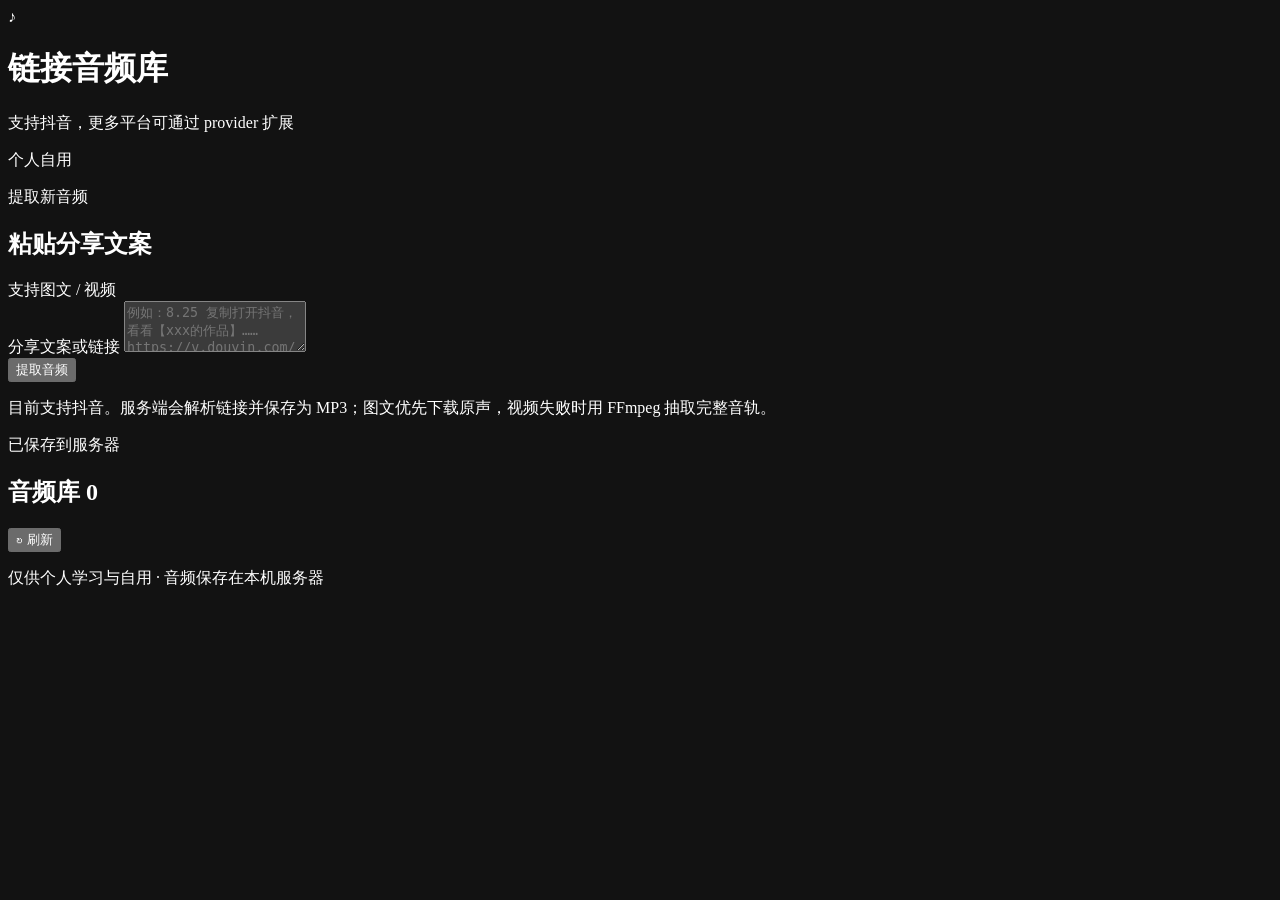
==== app/static/index.html @ dc123f82 "first commit" ====
<!doctype html>
<html lang="zh-CN">
<head>
  <meta charset="utf-8">
  <meta name="viewport" content="width=device-width, initial-scale=1, viewport-fit=cover">
  <meta name="theme-color" content="#0b1220">
  <meta name="color-scheme" content="dark">
  <title>链接音频库</title>
  <link rel="stylesheet" href="/static/style.css">
</head>
<body>
  <div class="ambient ambient-one" aria-hidden="true"></div>
  <div class="ambient ambient-two" aria-hidden="true"></div>

  <header class="app-header">
    <div class="brand">
      <div class="brand-mark" aria-hidden="true">♪</div>
      <div>
        <h1>链接音频库</h1>
        <p>支持抖音，更多平台可通过 provider 扩展</p>
      </div>
    </div>
    <span class="self-use-badge">个人自用</span>
  </header>

  <main class="app-main">
    <section class="card extract-card" aria-labelledby="extractTitle">
      <div class="section-heading">
        <div>
          <p class="eyebrow">提取新音频</p>
          <h2 id="extractTitle">粘贴分享文案</h2>
        </div>
        <span class="keyboard-hint">支持图文 / 视频</span>
      </div>

      <label class="sr-only" for="shareText">分享文案或链接</label>
      <textarea
        id="shareText"
        class="share-input"
        rows="3"
        maxlength="8000"
        autocomplete="off"
        spellcheck="false"
        placeholder="例如：8.25 复制打开抖音，看看【xxx的作品】…… https://v.douyin.com/xxxxxx/ ……"></textarea>

      <div class="extract-actions">
        <button id="extractBtn" class="primary-btn" type="button">
          <span class="btn-spinner" aria-hidden="true"></span>
          <span class="btn-label">提取音频</span>
        </button>
        <p class="hint">目前支持抖音。服务端会解析链接并保存为 MP3；图文优先下载原声，视频失败时用 FFmpeg 抽取完整音轨。</p>
      </div>

      <div id="notice" class="notice" role="status" aria-live="polite" hidden></div>
    </section>

    <section id="playerCard" class="card player-card" aria-labelledby="nowPlayingTitle" hidden>
      <div class="player-top">
        <button id="playToggle" class="play-toggle" type="button" aria-label="播放">
          <span id="playIcon" class="play-icon" aria-hidden="true">▶</span>
        </button>
        <div class="player-info">
          <p class="eyebrow">当前音频</p>
          <h2 id="nowPlayingTitle" class="now-playing-title">选择一首音频</h2>
          <p id="nowPlayingMeta" class="now-playing-meta"></p>
        </div>
        <button id="nextBtn" class="next-btn" type="button" aria-label="播放下一首" title="下一首">
          <span aria-hidden="true">⏭</span>
        </button>
      </div>

      <audio id="audio" controls preload="metadata" playsinline>
        你的浏览器不支持 HTML5 音频播放。
      </audio>

      <div class="player-footer">
        <span id="sourceBadge" class="source-badge">本地音频</span>
        <label class="auto-next">
          <input id="autoNext" type="checkbox" checked>
          <span class="switch" aria-hidden="true"></span>
          <span>播完自动下一首</span>
        </label>
      </div>
    </section>

    <section class="library" aria-labelledby="libraryTitle">
      <div class="library-head">
        <div>
          <p class="eyebrow">已保存到服务器</p>
          <h2 id="libraryTitle">音频库 <span id="audioCount" class="count-pill">0</span></h2>
        </div>
        <button id="refreshBtn" class="ghost-btn" type="button">
          <span aria-hidden="true">↻</span> 刷新
        </button>
      </div>

      <div id="loadingList" class="list-loading" hidden>
        <span class="btn-spinner" aria-hidden="true"></span> 正在读取音频列表…
      </div>

      <ul id="audioList" class="audio-list" aria-label="音频列表"></ul>

      <div id="emptyState" class="empty-state" hidden>
        <div class="empty-icon" aria-hidden="true">♫</div>
        <h3>还没有音频</h3>
        <p>粘贴一段分享文案，点击“提取音频”开始。</p>
      </div>
    </section>
  </main>

  <footer class="app-footer">
    <span>仅供个人学习与自用 · 音频保存在本机服务器</span>
  </footer>

  <div id="toast" class="toast" role="status" aria-live="polite" hidden></div>

  <div id="confirmModal" class="modal-overlay" role="dialog" aria-modal="true" aria-labelledby="confirmTitle" hidden>
    <div class="modal-card">
      <p class="eyebrow">删除音频</p>
      <h2 id="confirmTitle">确定删除？</h2>
      <p id="confirmText" class="modal-text"></p>
      <div class="modal-actions">
        <button id="cancelDelete" class="ghost-btn large" type="button">取消</button>
        <button id="confirmDelete" class="danger-btn large" type="button">删除</button>
      </div>
    </div>
  </div>

  <template id="audioItemTemplate">
    <li class="audio-item">
      <button class="item-main" type="button">
        <span class="item-play" aria-hidden="true">▶</span>
        <span class="item-copy">
          <span class="item-title"></span>
          <span class="item-meta">
            <span class="item-platform"></span>
            <span class="dot" aria-hidden="true">·</span>
            <span class="item-author"></span>
            <span class="dot" aria-hidden="true">·</span>
            <span class="item-date"></span>
            <span class="dot" aria-hidden="true">·</span>
            <span class="item-duration"></span>
          </span>
        </span>
        <span class="equalizer" aria-hidden="true"><i></i><i></i><i></i></span>
      </button>
      <button class="delete-btn" type="button">删除</button>
    </li>
  </template>

  <script src="/static/app.js" defer></script>
</body>
</html>
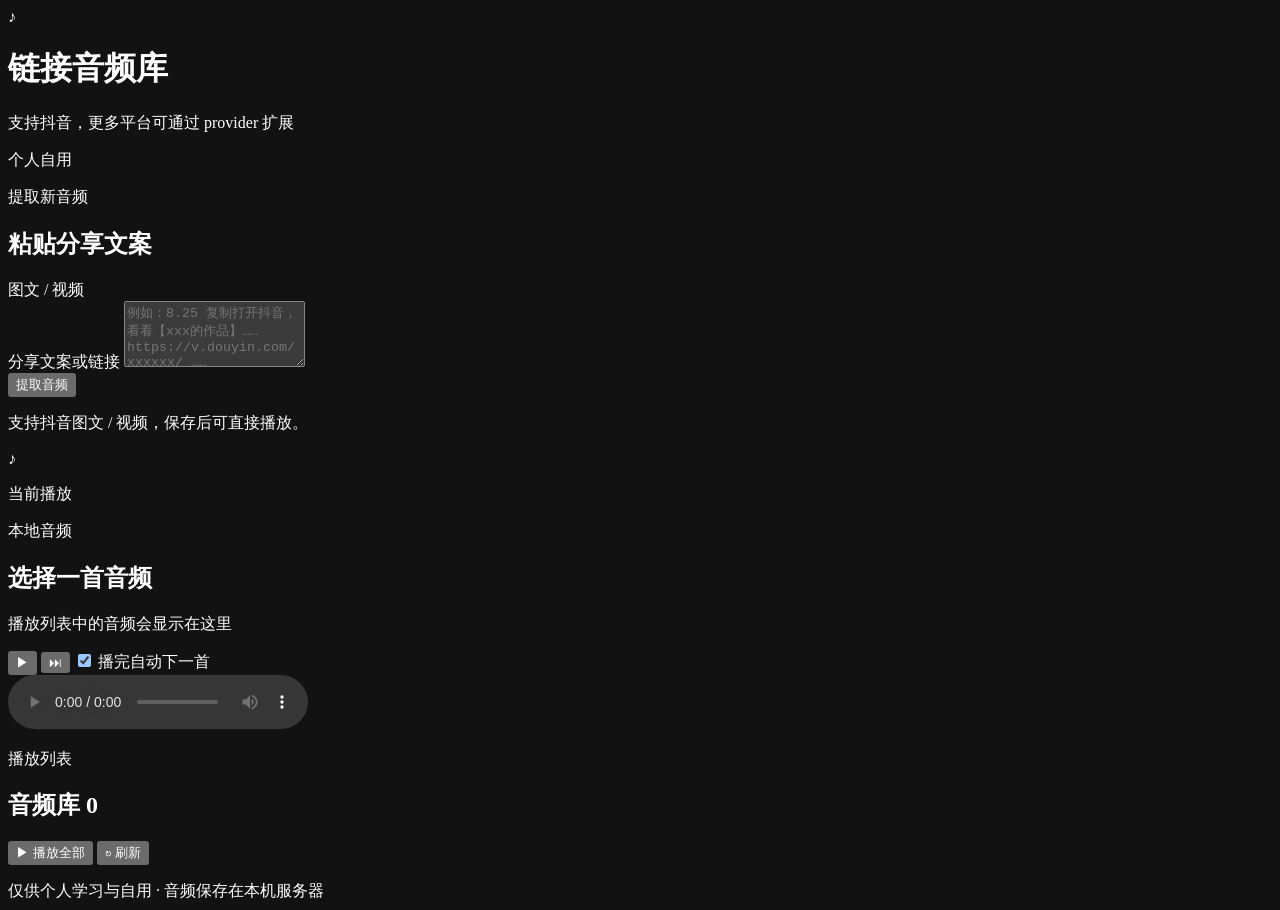
==== commit 57200346: "Add external 'edge' network to docker-compose configuration" ====
--- a/app/static/index.html
+++ b/app/static/index.html
@@ -24,88 +24,120 @@
   </header>
 
   <main class="app-main">
-    <section class="card extract-card" aria-labelledby="extractTitle">
-      <div class="section-heading">
-        <div>
-          <p class="eyebrow">提取新音频</p>
-          <h2 id="extractTitle">粘贴分享文案</h2>
-        </div>
-        <span class="keyboard-hint">支持图文 / 视频</span>
-      </div>
+    <div class="workspace">
+      <aside class="workspace-left" aria-label="提取音频">
+        <section id="extractCard" class="card extract-card" aria-labelledby="extractTitle">
+          <div class="section-heading">
+            <div>
+              <p class="eyebrow">提取新音频</p>
+              <h2 id="extractTitle">粘贴分享文案</h2>
+            </div>
+            <span class="keyboard-hint">图文 / 视频</span>
+          </div>
 
-      <label class="sr-only" for="shareText">分享文案或链接</label>
-      <textarea
-        id="shareText"
-        class="share-input"
-        rows="3"
-        maxlength="8000"
-        autocomplete="off"
-        spellcheck="false"
-        placeholder="例如：8.25 复制打开抖音，看看【xxx的作品】…… https://v.douyin.com/xxxxxx/ ……"></textarea>
+          <label class="sr-only" for="shareText">分享文案或链接</label>
+          <textarea
+            id="shareText"
+            class="share-input"
+            rows="4"
+            maxlength="8000"
+            autocomplete="off"
+            spellcheck="false"
+            placeholder="例如：8.25 复制打开抖音，看看【xxx的作品】…… https://v.douyin.com/xxxxxx/ ……"></textarea>
 
-      <div class="extract-actions">
-        <button id="extractBtn" class="primary-btn" type="button">
-          <span class="btn-spinner" aria-hidden="true"></span>
-          <span class="btn-label">提取音频</span>
-        </button>
-        <p class="hint">目前支持抖音。服务端会解析链接并保存为 MP3；图文优先下载原声，视频失败时用 FFmpeg 抽取完整音轨。</p>
-      </div>
+          <div class="extract-actions">
+            <button id="extractBtn" class="primary-btn" type="button">
+              <span class="btn-spinner" aria-hidden="true"></span>
+              <span class="btn-label">提取音频</span>
+            </button>
+            <p class="hint">支持抖音图文 / 视频，保存后可直接播放。</p>
+          </div>
 
-      <div id="notice" class="notice" role="status" aria-live="polite" hidden></div>
-    </section>
+          <div
+            id="extractProgress"
+            class="extract-progress"
+            role="progressbar"
+            aria-label="提取进度"
+            aria-valuetext="正在提取音频"
+            aria-busy="true"
+            hidden>
+            <div class="progress-top">
+              <span id="progressLabel">正在提取音频…</span>
+              <span id="progressElapsed" class="progress-elapsed">0s</span>
+            </div>
+            <div class="progress-track"><span class="progress-fill"></span></div>
+          </div>
 
-    <section id="playerCard" class="card player-card" aria-labelledby="nowPlayingTitle" hidden>
-      <div class="player-top">
-        <button id="playToggle" class="play-toggle" type="button" aria-label="播放">
-          <span id="playIcon" class="play-icon" aria-hidden="true">▶</span>
-        </button>
-        <div class="player-info">
-          <p class="eyebrow">当前音频</p>
-          <h2 id="nowPlayingTitle" class="now-playing-title">选择一首音频</h2>
-          <p id="nowPlayingMeta" class="now-playing-meta"></p>
-        </div>
-        <button id="nextBtn" class="next-btn" type="button" aria-label="播放下一首" title="下一首">
-          <span aria-hidden="true">⏭</span>
-        </button>
-      </div>
+          <div id="notice" class="notice" role="status" aria-live="polite" hidden></div>
+        </section>
+      </aside>
 
-      <audio id="audio" controls preload="metadata" playsinline>
-        你的浏览器不支持 HTML5 音频播放。
-      </audio>
+      <section class="workspace-right" aria-label="播放器与音频列表">
+        <section id="playerCard" class="card player-card is-empty" aria-labelledby="nowPlayingTitle">
+          <div class="player-hero">
+            <div class="cover-art" aria-hidden="true">
+              <span class="cover-note">♪</span>
+              <span class="cover-bars"><i></i><i></i><i></i><i></i></span>
+            </div>
+            <div class="player-detail">
+              <div class="player-kicker">
+                <p class="eyebrow">当前播放</p>
+                <span id="sourceBadge" class="source-badge">本地音频</span>
+              </div>
+              <h2 id="nowPlayingTitle" class="now-playing-title">选择一首音频</h2>
+              <p id="nowPlayingMeta" class="now-playing-meta">播放列表中的音频会显示在这里</p>
 
-      <div class="player-footer">
-        <span id="sourceBadge" class="source-badge">本地音频</span>
-        <label class="auto-next">
-          <input id="autoNext" type="checkbox" checked>
-          <span class="switch" aria-hidden="true"></span>
-          <span>播完自动下一首</span>
-        </label>
-      </div>
-    </section>
+              <div class="player-actions">
+                <button id="playToggle" class="play-toggle" type="button" aria-label="播放">
+                  <span id="playIcon" class="play-icon" aria-hidden="true">▶</span>
+                </button>
+                <button id="nextBtn" class="next-btn" type="button" aria-label="播放下一首" title="下一首">
+                  <span aria-hidden="true">⏭</span>
+                </button>
+                <label class="auto-next">
+                  <input id="autoNext" type="checkbox" checked>
+                  <span class="switch" aria-hidden="true"></span>
+                  <span>播完自动下一首</span>
+                </label>
+              </div>
+            </div>
+          </div>
 
-    <section class="library" aria-labelledby="libraryTitle">
-      <div class="library-head">
-        <div>
-          <p class="eyebrow">已保存到服务器</p>
-          <h2 id="libraryTitle">音频库 <span id="audioCount" class="count-pill">0</span></h2>
-        </div>
-        <button id="refreshBtn" class="ghost-btn" type="button">
-          <span aria-hidden="true">↻</span> 刷新
-        </button>
-      </div>
+          <audio id="audio" controls preload="metadata" playsinline>
+            你的浏览器不支持 HTML5 音频播放。
+          </audio>
+        </section>
 
-      <div id="loadingList" class="list-loading" hidden>
-        <span class="btn-spinner" aria-hidden="true"></span> 正在读取音频列表…
-      </div>
+        <section class="card library-card" aria-labelledby="libraryTitle">
+          <div class="library-head">
+            <div>
+              <p class="eyebrow">播放列表</p>
+              <h2 id="libraryTitle">音频库 <span id="audioCount" class="count-pill">0</span></h2>
+            </div>
+            <div class="library-actions">
+              <button id="playAllBtn" class="play-all-btn" type="button">
+                <span aria-hidden="true">▶</span> 播放全部
+              </button>
+              <button id="refreshBtn" class="ghost-btn" type="button">
+                <span aria-hidden="true">↻</span> 刷新
+              </button>
+            </div>
+          </div>
 
-      <ul id="audioList" class="audio-list" aria-label="音频列表"></ul>
+          <div id="loadingList" class="list-loading" hidden>
+            <span class="btn-spinner" aria-hidden="true"></span> 正在读取音频列表…
+          </div>
 
-      <div id="emptyState" class="empty-state" hidden>
-        <div class="empty-icon" aria-hidden="true">♫</div>
-        <h3>还没有音频</h3>
-        <p>粘贴一段分享文案，点击“提取音频”开始。</p>
-      </div>
-    </section>
+          <ul id="audioList" class="audio-list" aria-label="音频列表"></ul>
+
+          <div id="emptyState" class="empty-state" hidden>
+            <div class="empty-icon" aria-hidden="true">♫</div>
+            <h3>还没有音频</h3>
+            <p>在左侧粘贴分享文案，点击“提取音频”开始。</p>
+          </div>
+        </section>
+      </section>
+    </div>
   </main>
 
   <footer class="app-footer">
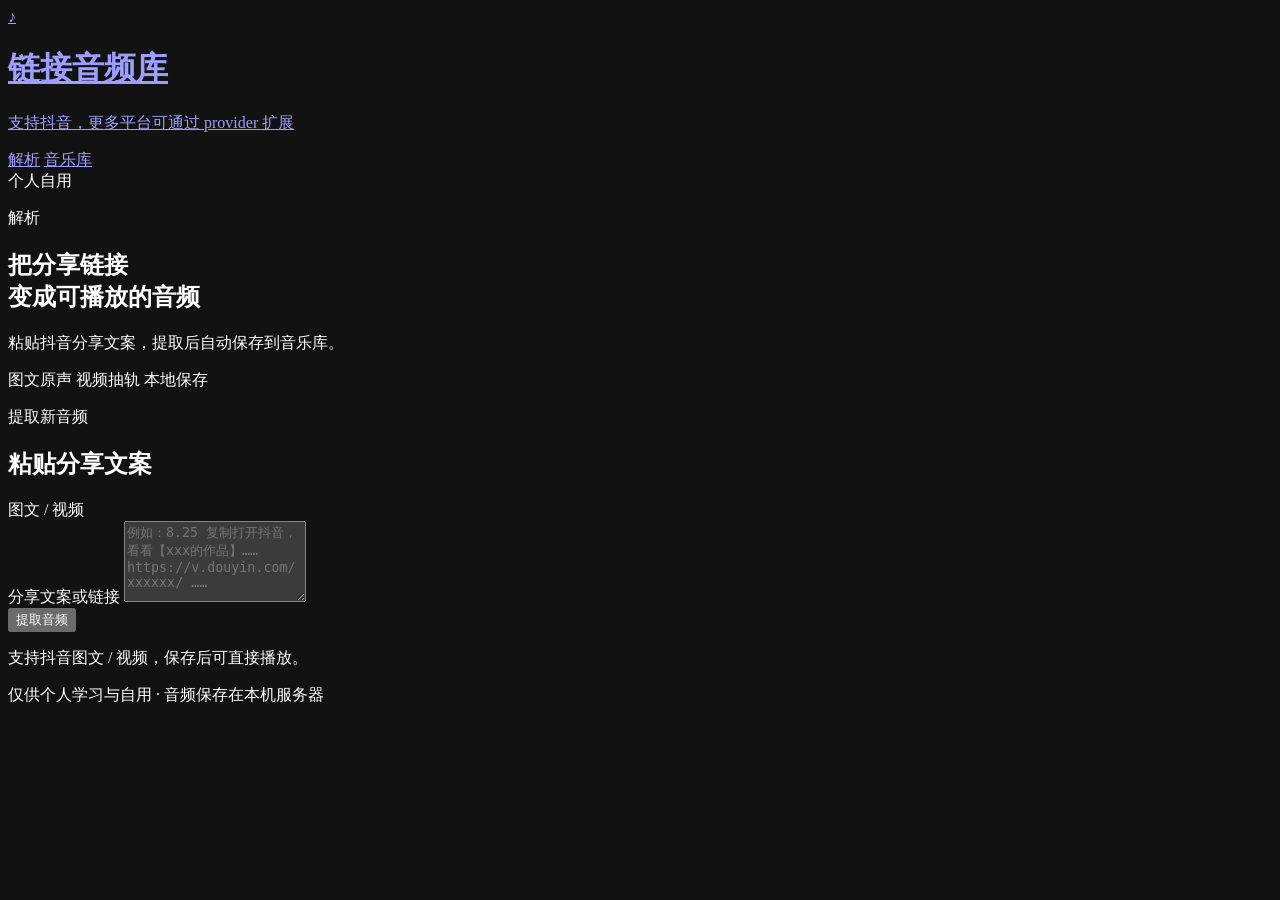
==== commit 42104acb: "feat: add music library and extraction functionality - Implemented a new music library page with aud" ====
--- a/app/static/index.html
+++ b/app/static/index.html
@@ -5,181 +5,101 @@
   <meta name="viewport" content="width=device-width, initial-scale=1, viewport-fit=cover">
   <meta name="theme-color" content="#0b1220">
   <meta name="color-scheme" content="dark">
-  <title>链接音频库</title>
-  <link rel="stylesheet" href="/static/style.css">
+  <title>解析音频 · 链接音频库</title>
+  <link rel="stylesheet" href="/static/style.css?v=1.3.0">
 </head>
-<body>
+<body class="page-extract">
   <div class="ambient ambient-one" aria-hidden="true"></div>
   <div class="ambient ambient-two" aria-hidden="true"></div>
 
   <header class="app-header">
-    <div class="brand">
+    <a class="brand brand-link" href="/">
       <div class="brand-mark" aria-hidden="true">♪</div>
       <div>
         <h1>链接音频库</h1>
         <p>支持抖音，更多平台可通过 provider 扩展</p>
       </div>
+    </a>
+    <div class="header-tools">
+      <nav class="app-nav" aria-label="主导航">
+        <a href="/" class="is-active" aria-current="page">解析</a>
+        <a href="/library">音乐库</a>
+      </nav>
+      <span class="self-use-badge">个人自用</span>
     </div>
-    <span class="self-use-badge">个人自用</span>
   </header>
 
-  <main class="app-main">
-    <div class="workspace">
-      <aside class="workspace-left" aria-label="提取音频">
-        <section id="extractCard" class="card extract-card" aria-labelledby="extractTitle">
-          <div class="section-heading">
-            <div>
-              <p class="eyebrow">提取新音频</p>
-              <h2 id="extractTitle">粘贴分享文案</h2>
-            </div>
-            <span class="keyboard-hint">图文 / 视频</span>
-          </div>
+  <main class="app-main parse-page">
+    <section class="parse-intro" aria-labelledby="parseTitle">
+      <p class="eyebrow">解析</p>
+      <h2 id="parseTitle">把分享链接<br><span>变成可播放的音频</span></h2>
+      <p class="parse-lede">粘贴抖音分享文案，提取后自动保存到音乐库。</p>
+      <div class="parse-badges" aria-label="支持能力">
+        <span>图文原声</span>
+        <span>视频抽轨</span>
+        <span>本地保存</span>
+      </div>
+    </section>
 
-          <label class="sr-only" for="shareText">分享文案或链接</label>
-          <textarea
-            id="shareText"
-            class="share-input"
-            rows="4"
-            maxlength="8000"
-            autocomplete="off"
-            spellcheck="false"
-            placeholder="例如：8.25 复制打开抖音，看看【xxx的作品】…… https://v.douyin.com/xxxxxx/ ……"></textarea>
+    <section id="extractCard" class="card extract-card extract-hero" aria-labelledby="extractTitle">
+      <div class="section-heading">
+        <div>
+          <p class="eyebrow">提取新音频</p>
+          <h2 id="extractTitle">粘贴分享文案</h2>
+        </div>
+        <span class="keyboard-hint">图文 / 视频</span>
+      </div>
 
-          <div class="extract-actions">
-            <button id="extractBtn" class="primary-btn" type="button">
-              <span class="btn-spinner" aria-hidden="true"></span>
-              <span class="btn-label">提取音频</span>
-            </button>
-            <p class="hint">支持抖音图文 / 视频，保存后可直接播放。</p>
-          </div>
+      <label class="sr-only" for="shareText">分享文案或链接</label>
+      <textarea
+        id="shareText"
+        class="share-input"
+        rows="5"
+        maxlength="8000"
+        autocomplete="off"
+        spellcheck="false"
+        placeholder="例如：8.25 复制打开抖音，看看【xxx的作品】…… https://v.douyin.com/xxxxxx/ ……"></textarea>
 
-          <div
-            id="extractProgress"
-            class="extract-progress"
-            role="progressbar"
-            aria-label="提取进度"
-            aria-valuetext="正在提取音频"
-            aria-busy="true"
-            hidden>
-            <div class="progress-top">
-              <span id="progressLabel">正在提取音频…</span>
-              <span id="progressElapsed" class="progress-elapsed">0s</span>
-            </div>
-            <div class="progress-track"><span class="progress-fill"></span></div>
-          </div>
+      <div class="extract-actions">
+        <button id="extractBtn" class="primary-btn" type="button">
+          <span class="btn-spinner" aria-hidden="true"></span>
+          <span class="btn-label">提取音频</span>
+        </button>
+        <p class="hint">支持抖音图文 / 视频，保存后可直接播放。</p>
+      </div>
 
-          <div id="notice" class="notice" role="status" aria-live="polite" hidden></div>
-        </section>
-      </aside>
+      <div
+        id="extractProgress"
+        class="extract-progress"
+        role="progressbar"
+        aria-label="提取进度"
+        aria-valuetext="正在提取音频"
+        aria-busy="true"
+        hidden>
+        <div class="progress-top">
+          <span id="progressLabel">正在提取音频…</span>
+          <span id="progressElapsed" class="progress-elapsed">0s</span>
+        </div>
+        <div class="progress-track"><span class="progress-fill"></span></div>
+      </div>
 
-      <section class="workspace-right" aria-label="播放器与音频列表">
-        <section id="playerCard" class="card player-card is-empty" aria-labelledby="nowPlayingTitle">
-          <div class="player-hero">
-            <div class="cover-art" aria-hidden="true">
-              <span class="cover-note">♪</span>
-              <span class="cover-bars"><i></i><i></i><i></i><i></i></span>
-            </div>
-            <div class="player-detail">
-              <div class="player-kicker">
-                <p class="eyebrow">当前播放</p>
-                <span id="sourceBadge" class="source-badge">本地音频</span>
-              </div>
-              <h2 id="nowPlayingTitle" class="now-playing-title">选择一首音频</h2>
-              <p id="nowPlayingMeta" class="now-playing-meta">播放列表中的音频会显示在这里</p>
+      <div id="notice" class="notice" role="status" aria-live="polite" hidden></div>
 
-              <div class="player-actions">
-                <button id="playToggle" class="play-toggle" type="button" aria-label="播放">
-                  <span id="playIcon" class="play-icon" aria-hidden="true">▶</span>
-                </button>
-                <button id="nextBtn" class="next-btn" type="button" aria-label="播放下一首" title="下一首">
-                  <span aria-hidden="true">⏭</span>
-                </button>
-                <label class="auto-next">
-                  <input id="autoNext" type="checkbox" checked>
-                  <span class="switch" aria-hidden="true"></span>
-                  <span>播完自动下一首</span>
-                </label>
-              </div>
-            </div>
-          </div>
-
-          <audio id="audio" controls preload="metadata" playsinline>
-            你的浏览器不支持 HTML5 音频播放。
-          </audio>
-        </section>
-
-        <section class="card library-card" aria-labelledby="libraryTitle">
-          <div class="library-head">
-            <div>
-              <p class="eyebrow">播放列表</p>
-              <h2 id="libraryTitle">音频库 <span id="audioCount" class="count-pill">0</span></h2>
-            </div>
-            <div class="library-actions">
-              <button id="playAllBtn" class="play-all-btn" type="button">
-                <span aria-hidden="true">▶</span> 播放全部
-              </button>
-              <button id="refreshBtn" class="ghost-btn" type="button">
-                <span aria-hidden="true">↻</span> 刷新
-              </button>
-            </div>
-          </div>
-
-          <div id="loadingList" class="list-loading" hidden>
-            <span class="btn-spinner" aria-hidden="true"></span> 正在读取音频列表…
-          </div>
-
-          <ul id="audioList" class="audio-list" aria-label="音频列表"></ul>
-
-          <div id="emptyState" class="empty-state" hidden>
-            <div class="empty-icon" aria-hidden="true">♫</div>
-            <h3>还没有音频</h3>
-            <p>在左侧粘贴分享文案，点击“提取音频”开始。</p>
-          </div>
-        </section>
-      </section>
-    </div>
+      <div id="successActions" class="success-actions" role="status" aria-live="polite" hidden>
+        <div class="success-copy">
+          <strong>已保存到音乐库</strong>
+          <span>可以去播放，或继续粘贴下一条。</span>
+        </div>
+        <a class="primary-btn success-btn" href="/library">去音乐库播放</a>
+      </div>
+    </section>
   </main>
 
   <footer class="app-footer">
     <span>仅供个人学习与自用 · 音频保存在本机服务器</span>
   </footer>
 
-  <div id="toast" class="toast" role="status" aria-live="polite" hidden></div>
-
-  <div id="confirmModal" class="modal-overlay" role="dialog" aria-modal="true" aria-labelledby="confirmTitle" hidden>
-    <div class="modal-card">
-      <p class="eyebrow">删除音频</p>
-      <h2 id="confirmTitle">确定删除？</h2>
-      <p id="confirmText" class="modal-text"></p>
-      <div class="modal-actions">
-        <button id="cancelDelete" class="ghost-btn large" type="button">取消</button>
-        <button id="confirmDelete" class="danger-btn large" type="button">删除</button>
-      </div>
-    </div>
-  </div>
-
-  <template id="audioItemTemplate">
-    <li class="audio-item">
-      <button class="item-main" type="button">
-        <span class="item-play" aria-hidden="true">▶</span>
-        <span class="item-copy">
-          <span class="item-title"></span>
-          <span class="item-meta">
-            <span class="item-platform"></span>
-            <span class="dot" aria-hidden="true">·</span>
-            <span class="item-author"></span>
-            <span class="dot" aria-hidden="true">·</span>
-            <span class="item-date"></span>
-            <span class="dot" aria-hidden="true">·</span>
-            <span class="item-duration"></span>
-          </span>
-        </span>
-        <span class="equalizer" aria-hidden="true"><i></i><i></i><i></i></span>
-      </button>
-      <button class="delete-btn" type="button">删除</button>
-    </li>
-  </template>
-
-  <script src="/static/app.js" defer></script>
+  <script src="/static/common.js?v=1.3.0" defer></script>
+  <script src="/static/extract.js?v=1.3.0" defer></script>
 </body>
 </html>
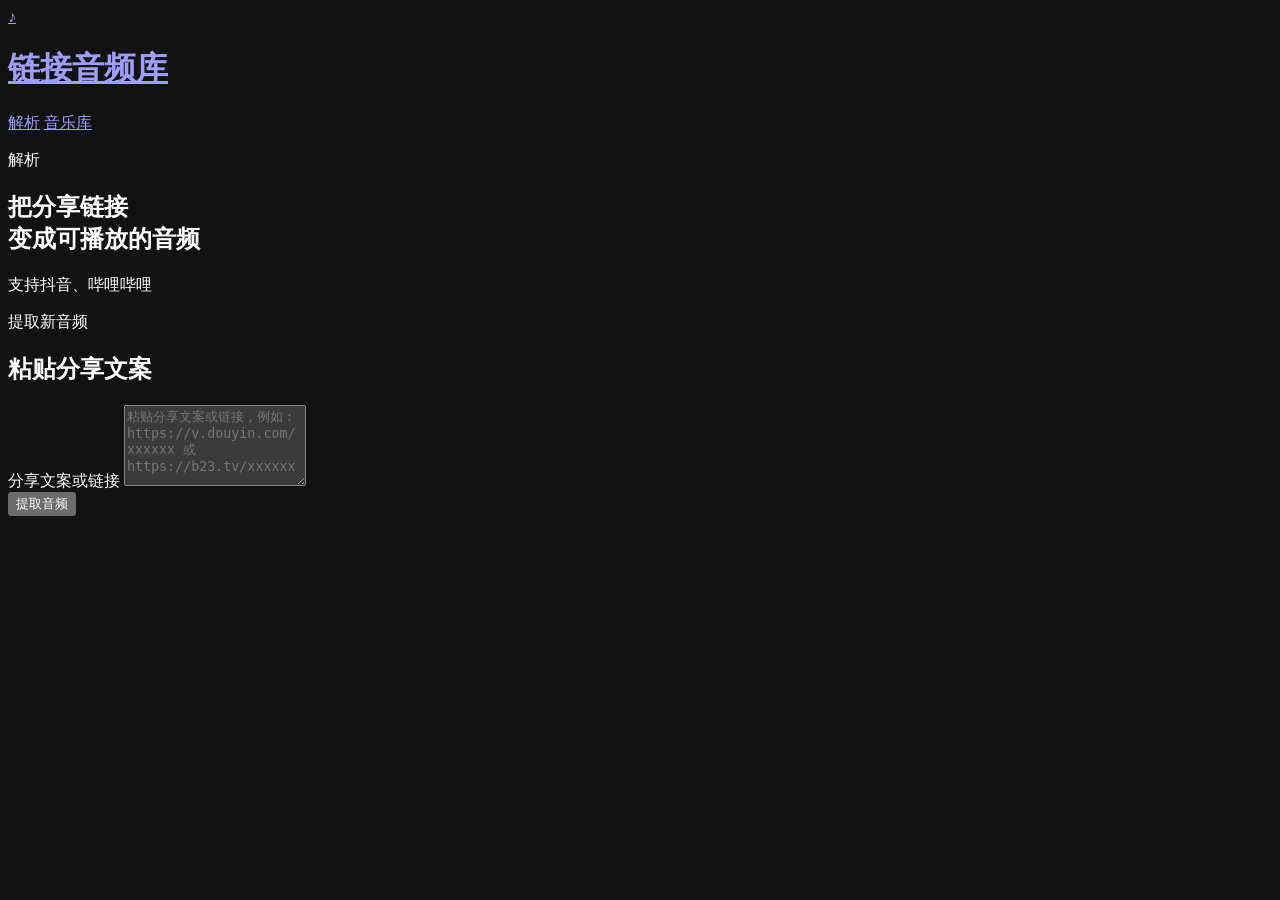
==== commit ce1e20ca: "feat: add Bilibili provider support for audio extraction - Implemented Bilibili provider to handle b" ====
--- a/app/static/index.html
+++ b/app/static/index.html
@@ -6,7 +6,7 @@
   <meta name="theme-color" content="#0b1220">
   <meta name="color-scheme" content="dark">
   <title>解析音频 · 链接音频库</title>
-  <link rel="stylesheet" href="/static/style.css?v=1.3.0">
+  <link rel="stylesheet" href="/static/style.css?v=1.4.0">
 </head>
 <body class="page-extract">
   <div class="ambient ambient-one" aria-hidden="true"></div>
@@ -17,7 +17,6 @@
       <div class="brand-mark" aria-hidden="true">♪</div>
       <div>
         <h1>链接音频库</h1>
-        <p>支持抖音，更多平台可通过 provider 扩展</p>
       </div>
     </a>
     <div class="header-tools">
@@ -25,7 +24,6 @@
         <a href="/" class="is-active" aria-current="page">解析</a>
         <a href="/library">音乐库</a>
       </nav>
-      <span class="self-use-badge">个人自用</span>
     </div>
   </header>
 
@@ -33,12 +31,7 @@
     <section class="parse-intro" aria-labelledby="parseTitle">
       <p class="eyebrow">解析</p>
       <h2 id="parseTitle">把分享链接<br><span>变成可播放的音频</span></h2>
-      <p class="parse-lede">粘贴抖音分享文案，提取后自动保存到音乐库。</p>
-      <div class="parse-badges" aria-label="支持能力">
-        <span>图文原声</span>
-        <span>视频抽轨</span>
-        <span>本地保存</span>
-      </div>
+      <p class="parse-lede">支持抖音、哔哩哔哩</p>
     </section>
 
     <section id="extractCard" class="card extract-card extract-hero" aria-labelledby="extractTitle">
@@ -47,7 +40,6 @@
           <p class="eyebrow">提取新音频</p>
           <h2 id="extractTitle">粘贴分享文案</h2>
         </div>
-        <span class="keyboard-hint">图文 / 视频</span>
       </div>
 
       <label class="sr-only" for="shareText">分享文案或链接</label>
@@ -58,14 +50,13 @@
         maxlength="8000"
         autocomplete="off"
         spellcheck="false"
-        placeholder="例如：8.25 复制打开抖音，看看【xxx的作品】…… https://v.douyin.com/xxxxxx/ ……"></textarea>
+        placeholder="粘贴分享文案或链接，例如：https://v.douyin.com/xxxxxx 或 https://b23.tv/xxxxxx"></textarea>
 
       <div class="extract-actions">
         <button id="extractBtn" class="primary-btn" type="button">
           <span class="btn-spinner" aria-hidden="true"></span>
           <span class="btn-label">提取音频</span>
         </button>
-        <p class="hint">支持抖音图文 / 视频，保存后可直接播放。</p>
       </div>
 
       <div
@@ -95,11 +86,7 @@
     </section>
   </main>
 
-  <footer class="app-footer">
-    <span>仅供个人学习与自用 · 音频保存在本机服务器</span>
-  </footer>
-
-  <script src="/static/common.js?v=1.3.0" defer></script>
-  <script src="/static/extract.js?v=1.3.0" defer></script>
+  <script src="/static/common.js?v=1.4.0" defer></script>
+  <script src="/static/extract.js?v=1.4.0" defer></script>
 </body>
 </html>
